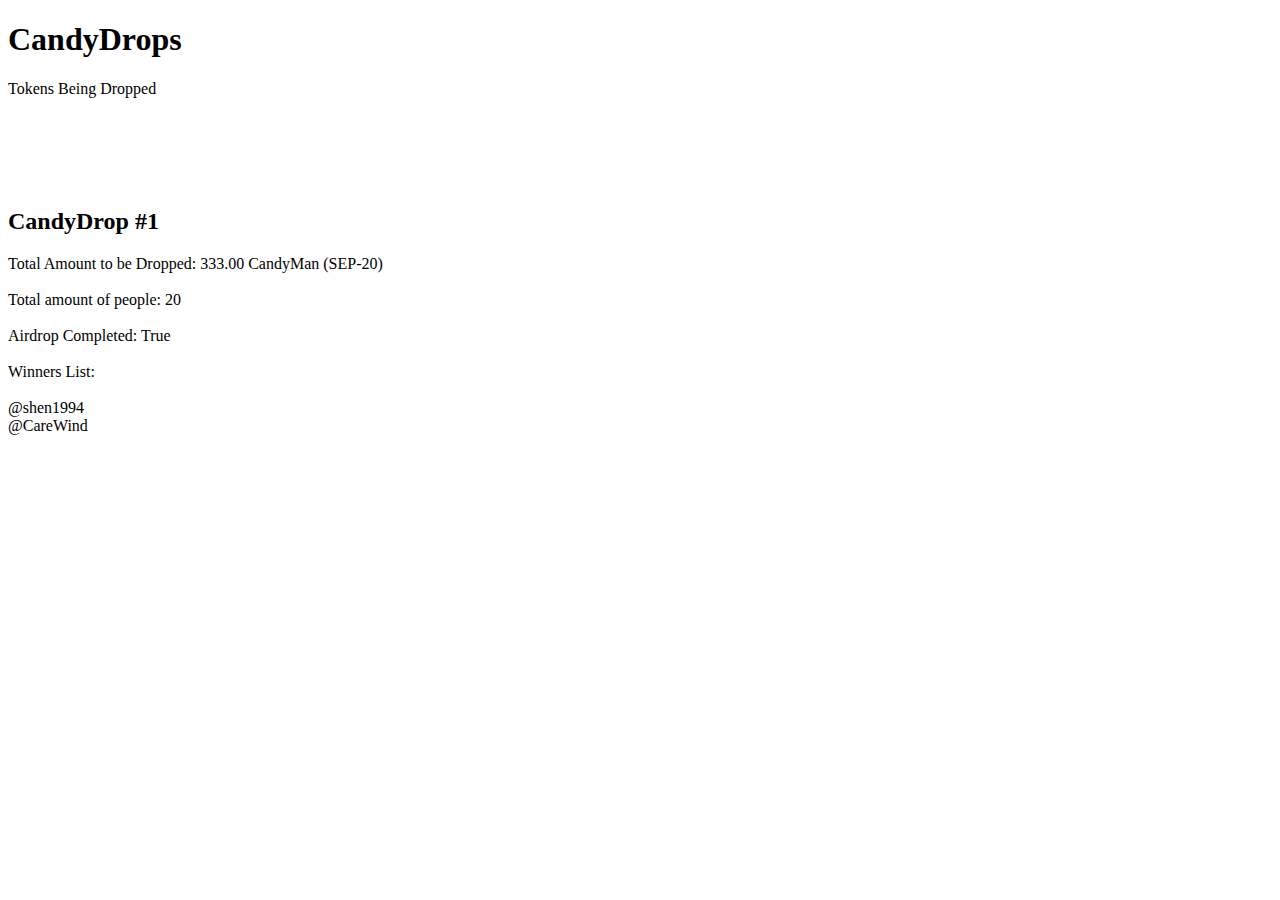
==== candydraws/candydraw.html @ b6433a1e "Update candydraw.html" ====
<!doctype html>
<html lang="en">
<head>
<meta charset="UTF-8">
<meta name="description" content="CANDYDROPPED TOKENS">
<meta name="author" content="princess">
<title>CandyDrop</title>
<link rel="stylesheet" type="text/css" href="css/draw.css">
</head>
<body>
<h1>CandyDrops</h1>
<p1>Tokens Being Dropped</p1>
<br><br><br>
<br><br>
<br>
<h2>CandyDrop #1</h2>
<p2>Total Amount to be Dropped: 333.00 CandyMan (SEP-20)<br><br>Total amount of people: 20<br><br>Airdrop Completed: True<br><br>Winners List:<br><br>@shen1994<br>@CareWind<br><p2>
</body>
</html>
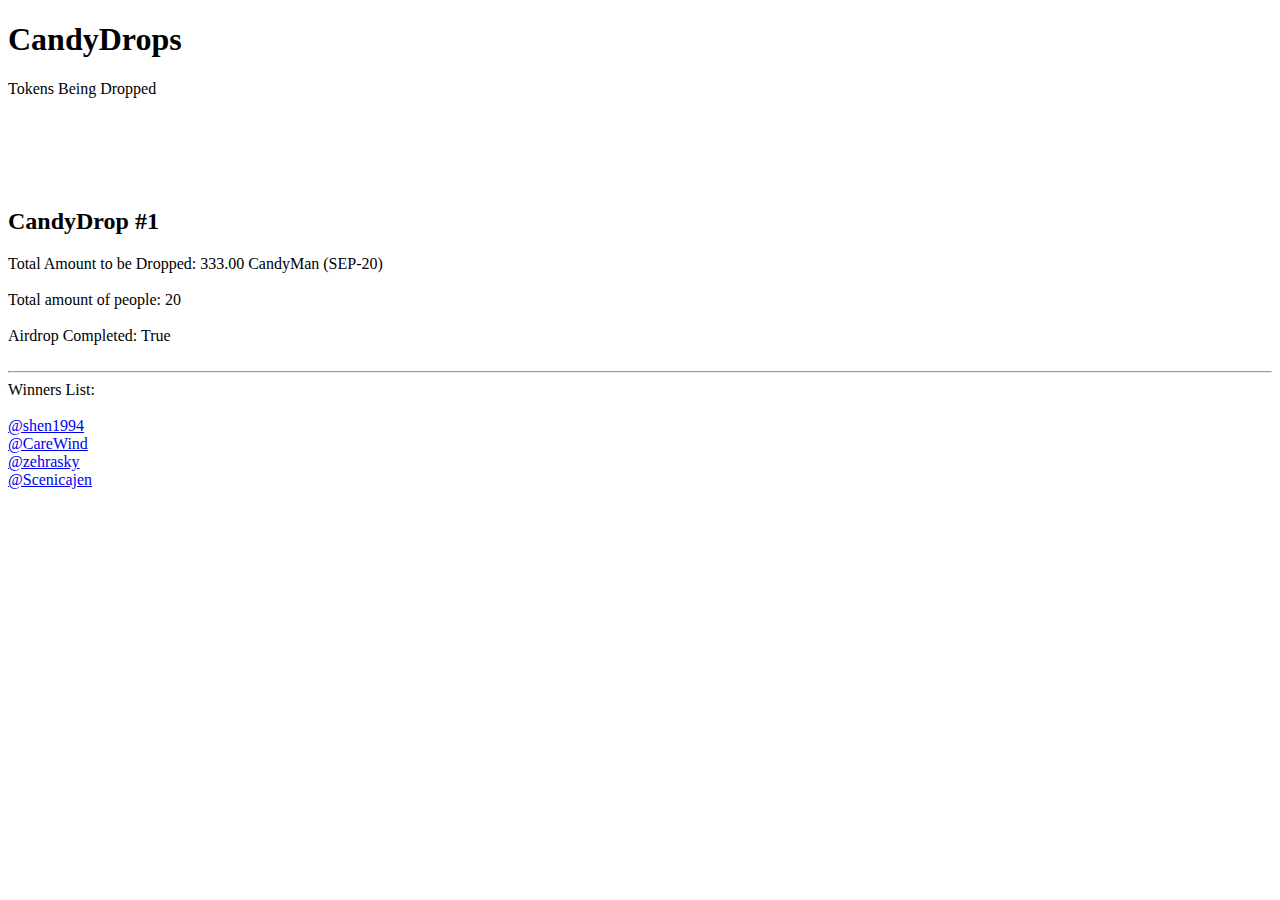
==== commit 50aa6104: "Update candydraw.html" ====
--- a/candydraws/candydraw.html
+++ b/candydraws/candydraw.html
@@ -14,6 +14,6 @@
 <br><br>
 <br>
 <h2>CandyDrop #1</h2>
-<p2>Total Amount to be Dropped: 333.00 CandyMan (SEP-20)<br><br>Total amount of people: 20<br><br>Airdrop Completed: True<br><br>Winners List:<br><br>@shen1994<br>@CareWind<br><p2>
+<p2>Total Amount to be Dropped: 333.00 CandyMan (SEP-20)<br><br>Total amount of people: 20<br><br>Airdrop Completed: True<br><br><hr>Winners List:<br><br><a href="https://t.me/shen1994">@shen1994</a><br><a href="https://t.me/CareWind">@CareWind</a><br><a href="https://t.me/zehrasky">@zehrasky</a><br><a href="https://t.me/Scenicajen">@Scenicajen</a><p2>
 </body>
 </html>
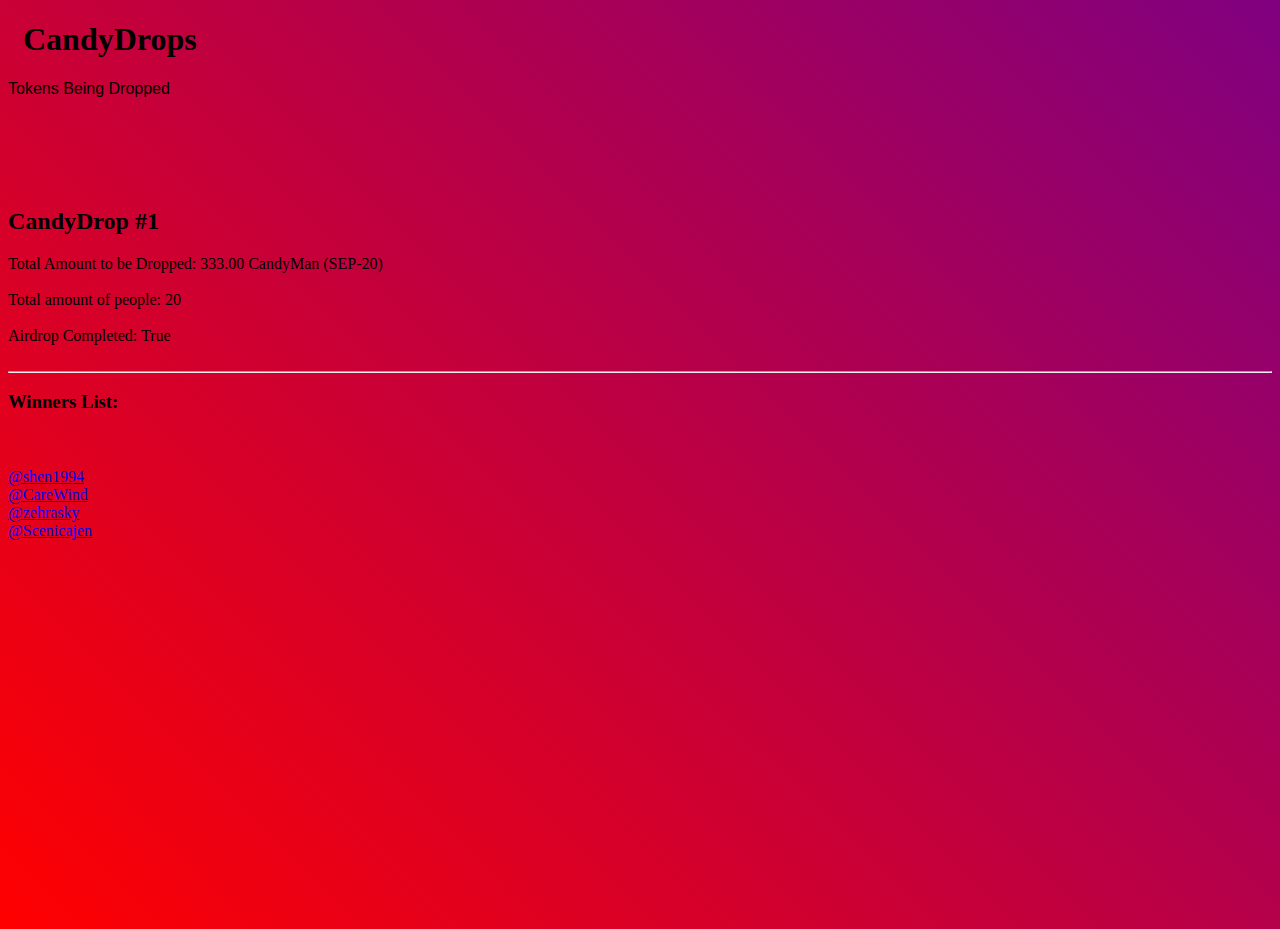
==== commit cc2c6e30: "Update candydraw.html" ====
--- a/candydraws/candydraw.html
+++ b/candydraws/candydraw.html
@@ -5,15 +5,16 @@
 <meta name="description" content="CANDYDROPPED TOKENS">
 <meta name="author" content="princess">
 <title>CandyDrop</title>
-<link rel="stylesheet" type="text/css" href="css/draw.css">
+<link rel="stylesheet" type="text/css" href="../css/draw.css">
 </head>
 <body>
+<img src="../img/candyman.png">
 <h1>CandyDrops</h1>
 <p1>Tokens Being Dropped</p1>
 <br><br><br>
 <br><br>
 <br>
 <h2>CandyDrop #1</h2>
-<p2>Total Amount to be Dropped: 333.00 CandyMan (SEP-20)<br><br>Total amount of people: 20<br><br>Airdrop Completed: True<br><br><hr>Winners List:<br><br><a href="https://t.me/shen1994">@shen1994</a><br><a href="https://t.me/CareWind">@CareWind</a><br><a href="https://t.me/zehrasky">@zehrasky</a><br><a href="https://t.me/Scenicajen">@Scenicajen</a><p2>
+<p2>Total Amount to be Dropped: 333.00 CandyMan (SEP-20)<br><br>Total amount of people: 20<br><br>Airdrop Completed: True<br><br></p2><hr><h3>Winners List:</h3><p4><br><br><a href="https://t.me/shen1994">@shen1994</a><br><a href="https://t.me/CareWind">@CareWind</a><br><a href="https://t.me/zehrasky">@zehrasky</a><br><a href="https://t.me/Scenicajen">@Scenicajen</a></p4>
 </body>
 </html>
--- a/css/draw.css
+++ b/css/draw.css
@@ -0,0 +1,27 @@
+body{
+  background: linear-gradient(45deg, red, purple);
+  height: 100vh;
+}
+
+img{
+  align: left;
+  float: left;
+  height: 30px;
+  width: 15px;
+}
+
+h1{
+  font-family: "Times New Roman";
+}
+
+p1{
+  font-family: "Helvetica";
+}
+
+h2{
+  font-family: "Times New Roman";
+}
+
+p2{
+  font-family: "cursive";
+}
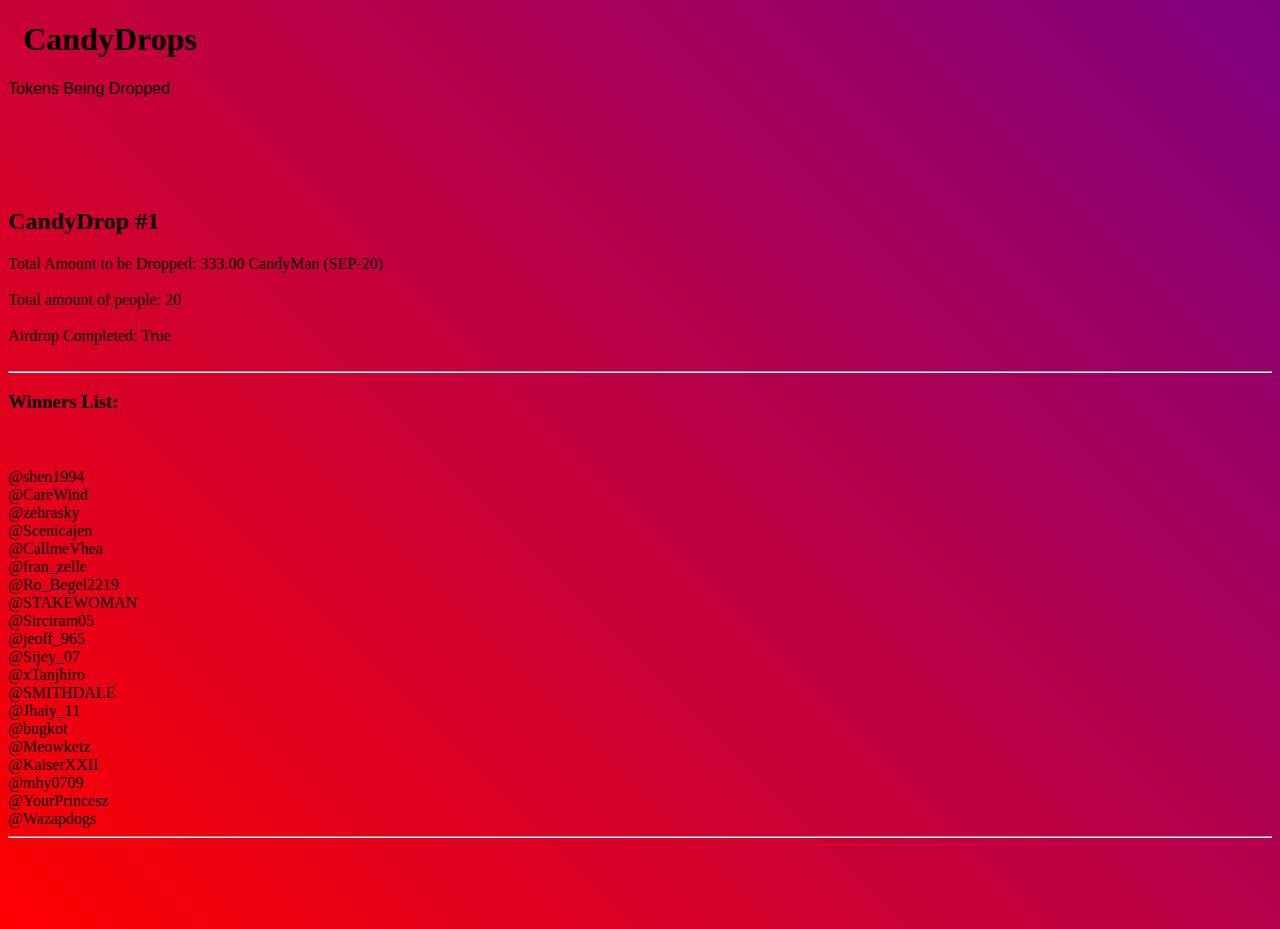
==== commit 6ac6c973: "Update candydraw.html" ====
--- a/candydraws/candydraw.html
+++ b/candydraws/candydraw.html
@@ -15,6 +15,6 @@
 <br><br>
 <br>
 <h2>CandyDrop #1</h2>
-<p2>Total Amount to be Dropped: 333.00 CandyMan (SEP-20)<br><br>Total amount of people: 20<br><br>Airdrop Completed: True<br><br></p2><hr><h3>Winners List:</h3><p4><br><br><a href="https://t.me/shen1994">@shen1994</a><br><a href="https://t.me/CareWind">@CareWind</a><br><a href="https://t.me/zehrasky">@zehrasky</a><br><a href="https://t.me/Scenicajen">@Scenicajen</a></p4>
+<p2>Total Amount to be Dropped: 333.00 CandyMan (SEP-20)<br><br>Total amount of people: 20<br><br>Airdrop Completed: True<br><br></p2><hr><h3>Winners List:</h3><p4><br><br>@shen1994<br>@CareWind<br>@zehrasky</a><br>@Scenicajen<br>@CallmeVhea<br>@fran_zelle<br>@Ro_Begel2219<br>@STAKEWOMAN<br>@Sirciram05<br>@jeoff_965<br>@Sijey_07<br>@xTanjhiro<br>@SMITHDALE<br>@Jhaiy_11<br>@bugkot<br>@Meowketz<br>@KaiserXXII<br>@mhy0709<br>@YourPrincesz<br>@Wazapdogs<br><hr></p4>
 </body>
 </html>
